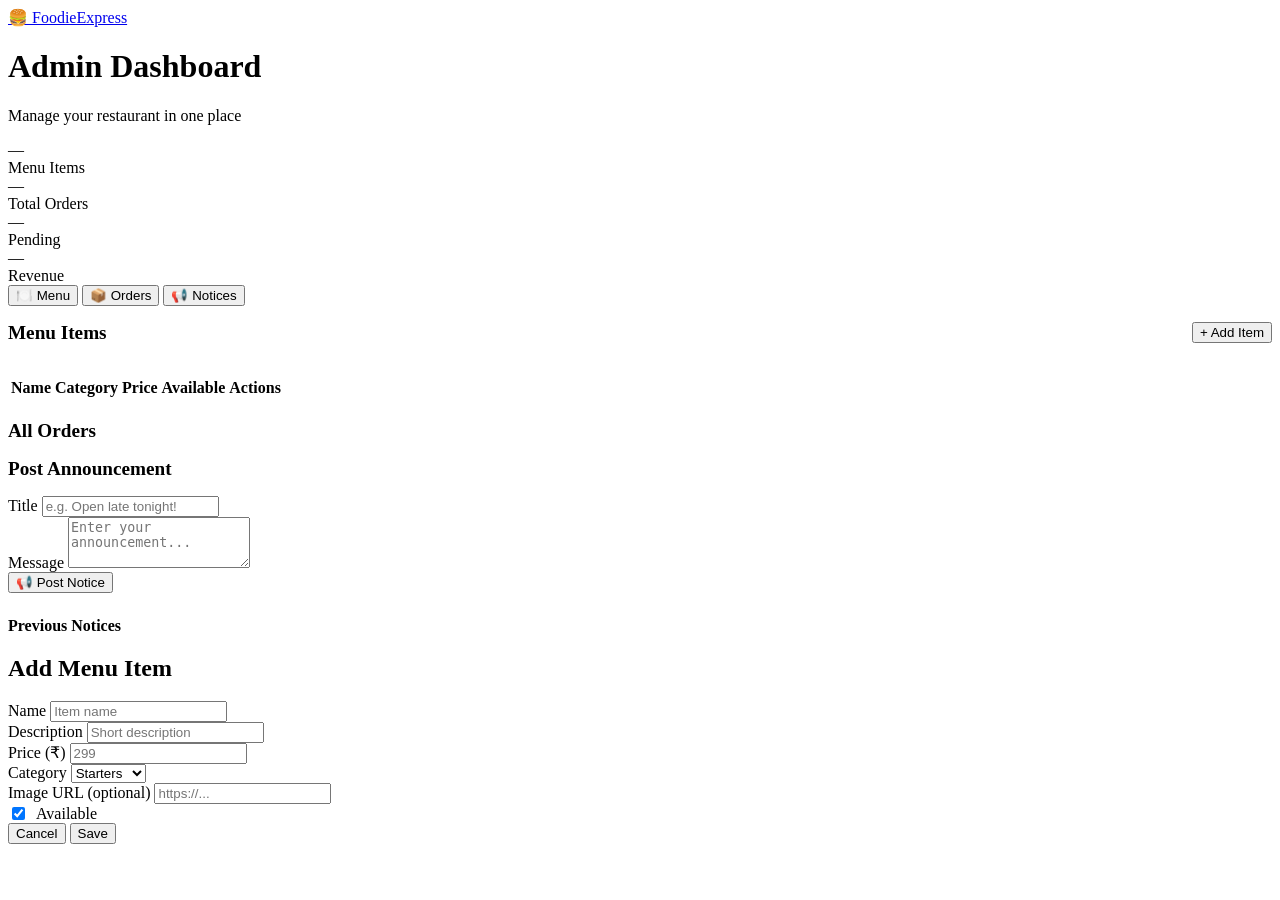
==== frontend/admin.html @ 91772a53 "Initial commit" ====
<!DOCTYPE html>
<html lang="en">
<head>
  <meta charset="UTF-8" />
  <meta name="viewport" content="width=device-width, initial-scale=1.0" />
  <meta name="description" content="FoodieExpress Admin Dashboard — Manage menu, orders, and announcements." />
  <title>FoodieExpress — Admin Dashboard</title>
  <link rel="stylesheet" href="/css/style.css" />
</head>
<body>

  <!-- Navbar -->
  <nav class="navbar">
    <a href="/home" class="navbar-brand"><span>🍔</span> FoodieExpress</a>
    <div class="navbar-links" id="navbar-links"></div>
  </nav>

  <div class="container">
    <div class="page-header">
      <h1>Admin Dashboard</h1>
      <p>Manage your restaurant in one place</p>
    </div>

    <!-- Stats -->
    <div class="admin-stats">
      <div class="stat-card">
        <div class="stat-value" id="stat-items">—</div>
        <div class="stat-label">Menu Items</div>
      </div>
      <div class="stat-card">
        <div class="stat-value" id="stat-orders">—</div>
        <div class="stat-label">Total Orders</div>
      </div>
      <div class="stat-card">
        <div class="stat-value" id="stat-pending">—</div>
        <div class="stat-label">Pending</div>
      </div>
      <div class="stat-card">
        <div class="stat-value" id="stat-revenue">—</div>
        <div class="stat-label">Revenue</div>
      </div>
    </div>

    <!-- Tabs -->
    <div class="admin-tabs">
      <button class="admin-tab active" data-tab="menu">🍽️ Menu</button>
      <button class="admin-tab" data-tab="orders">📦 Orders</button>
      <button class="admin-tab" data-tab="notices">📢 Notices</button>
    </div>

    <!-- Menu Section -->
    <div class="admin-section active" id="section-menu">
      <div style="display:flex;justify-content:space-between;align-items:center;margin-bottom:1rem;">
        <h2 style="font-size:1.2rem;">Menu Items</h2>
        <button class="btn btn-primary btn-sm" onclick="openAddItem()">+ Add Item</button>
      </div>
      <div style="overflow-x:auto;">
        <table class="admin-table">
          <thead>
            <tr>
              <th>Name</th>
              <th>Category</th>
              <th>Price</th>
              <th>Available</th>
              <th>Actions</th>
            </tr>
          </thead>
          <tbody id="menu-table-body">
            <tr><td colspan="5"><div class="spinner"></div></td></tr>
          </tbody>
        </table>
      </div>
    </div>

    <!-- Orders Section -->
    <div class="admin-section" id="section-orders">
      <h2 style="font-size:1.2rem;margin-bottom:1rem;">All Orders</h2>
      <div id="admin-orders-list"><div class="spinner"></div></div>
    </div>

    <!-- Notices Section -->
    <div class="admin-section" id="section-notices">
      <h2 style="font-size:1.2rem;margin-bottom:1rem;">Post Announcement</h2>
      <div class="card" style="margin-bottom:1.5rem;">
        <div class="form-group">
          <label for="notice-title">Title</label>
          <input type="text" id="notice-title" class="form-control" placeholder="e.g. Open late tonight!" />
        </div>
        <div class="form-group">
          <label for="notice-message">Message</label>
          <textarea id="notice-message" class="form-control" rows="3" placeholder="Enter your announcement..."></textarea>
        </div>
        <button class="btn btn-primary" onclick="postNotice()">📢 Post Notice</button>
      </div>
      <h3 style="font-size:1rem;margin-bottom:0.75rem;color:var(--text-secondary);">Previous Notices</h3>
      <div id="admin-notices-list"><div class="spinner"></div></div>
    </div>
  </div>

  <!-- Add/Edit Item Modal -->
  <div class="modal-overlay" id="item-modal">
    <div class="modal">
      <h2 id="modal-title">Add Menu Item</h2>
      <div class="form-group">
        <label for="item-name">Name</label>
        <input type="text" id="item-name" class="form-control" placeholder="Item name" />
      </div>
      <div class="form-group">
        <label for="item-desc">Description</label>
        <input type="text" id="item-desc" class="form-control" placeholder="Short description" />
      </div>
      <div class="form-group">
        <label for="item-price">Price (₹)</label>
        <input type="number" id="item-price" class="form-control" placeholder="299" min="0" step="1" />
      </div>
      <div class="form-group">
        <label for="item-category">Category</label>
        <select id="item-category" class="form-control">
          <option value="starters">Starters</option>
          <option value="mains">Mains</option>
          <option value="drinks">Drinks</option>
          <option value="desserts">Desserts</option>
        </select>
      </div>
      <div class="form-group">
        <label for="item-image">Image URL (optional)</label>
        <input type="text" id="item-image" class="form-control" placeholder="https://..." />
      </div>
      <div class="form-group" style="display:flex;align-items:center;gap:0.5rem;">
        <input type="checkbox" id="item-available" checked />
        <label for="item-available" style="margin:0;">Available</label>
      </div>
      <div class="modal-actions">
        <button class="btn btn-secondary" onclick="closeItemModal()">Cancel</button>
        <button class="btn btn-primary" onclick="saveItem()">Save</button>
      </div>
    </div>
  </div>

  <script src="/js/api.js"></script>
  <script src="/js/admin.js"></script>
</body>
</html>
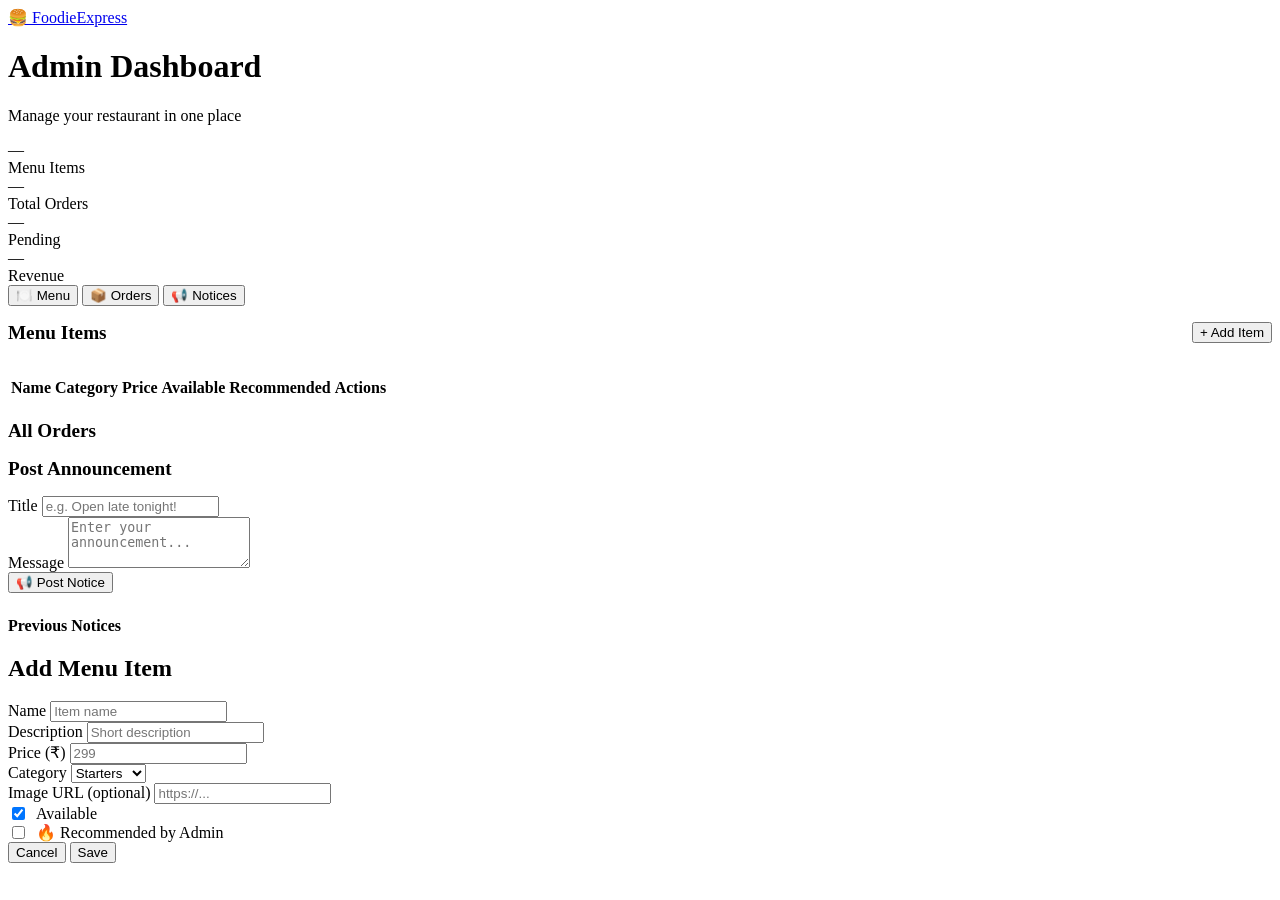
==== commit 6c969208: "recommended + razorpay" ====
--- a/frontend/admin.html
+++ b/frontend/admin.html
@@ -62,6 +62,7 @@
               <th>Category</th>
               <th>Price</th>
               <th>Available</th>
+              <th>Recommended</th>
               <th>Actions</th>
             </tr>
           </thead>
@@ -130,6 +131,10 @@
         <input type="checkbox" id="item-available" checked />
         <label for="item-available" style="margin:0;">Available</label>
       </div>
+      <div class="form-group" style="display:flex;align-items:center;gap:0.5rem;">
+        <input type="checkbox" id="item-recommended" />
+        <label for="item-recommended" style="margin:0;color:var(--accent);">🔥 Recommended by Admin</label>
+      </div>
       <div class="modal-actions">
         <button class="btn btn-secondary" onclick="closeItemModal()">Cancel</button>
         <button class="btn btn-primary" onclick="saveItem()">Save</button>
